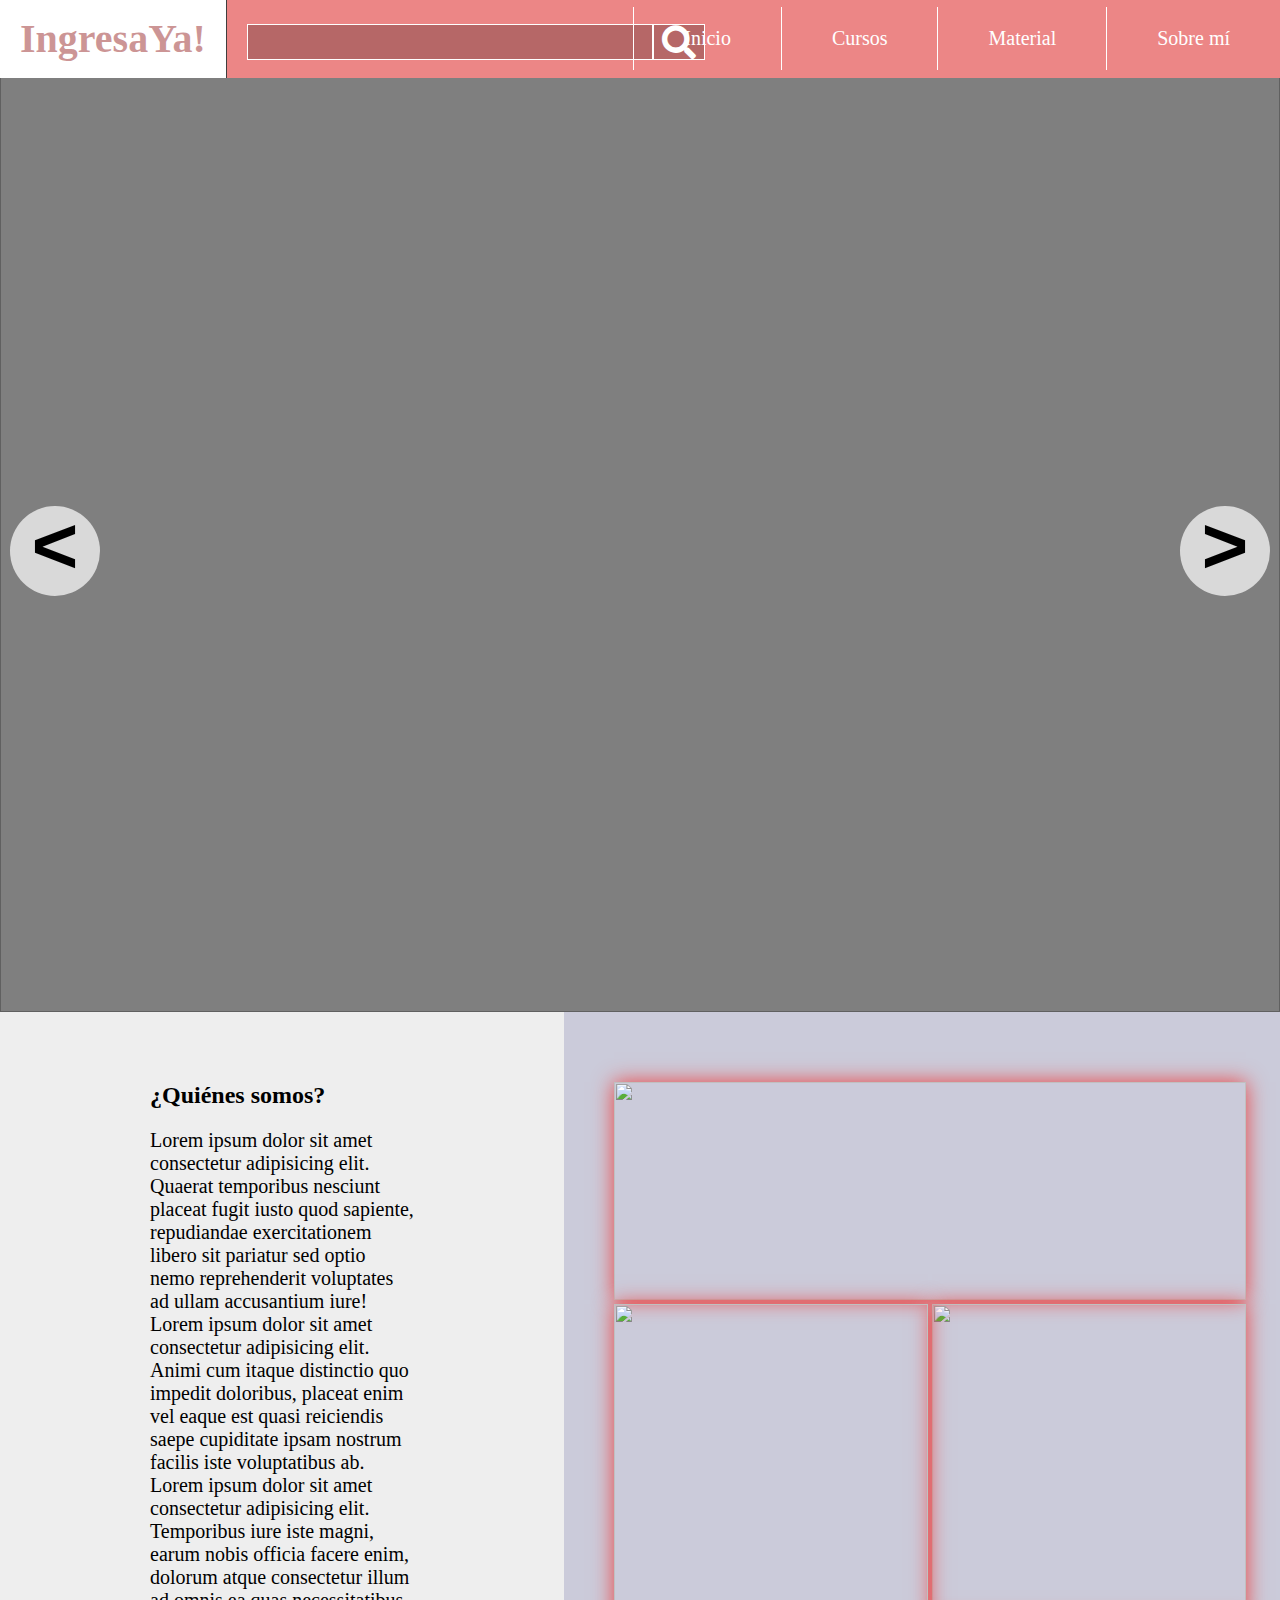
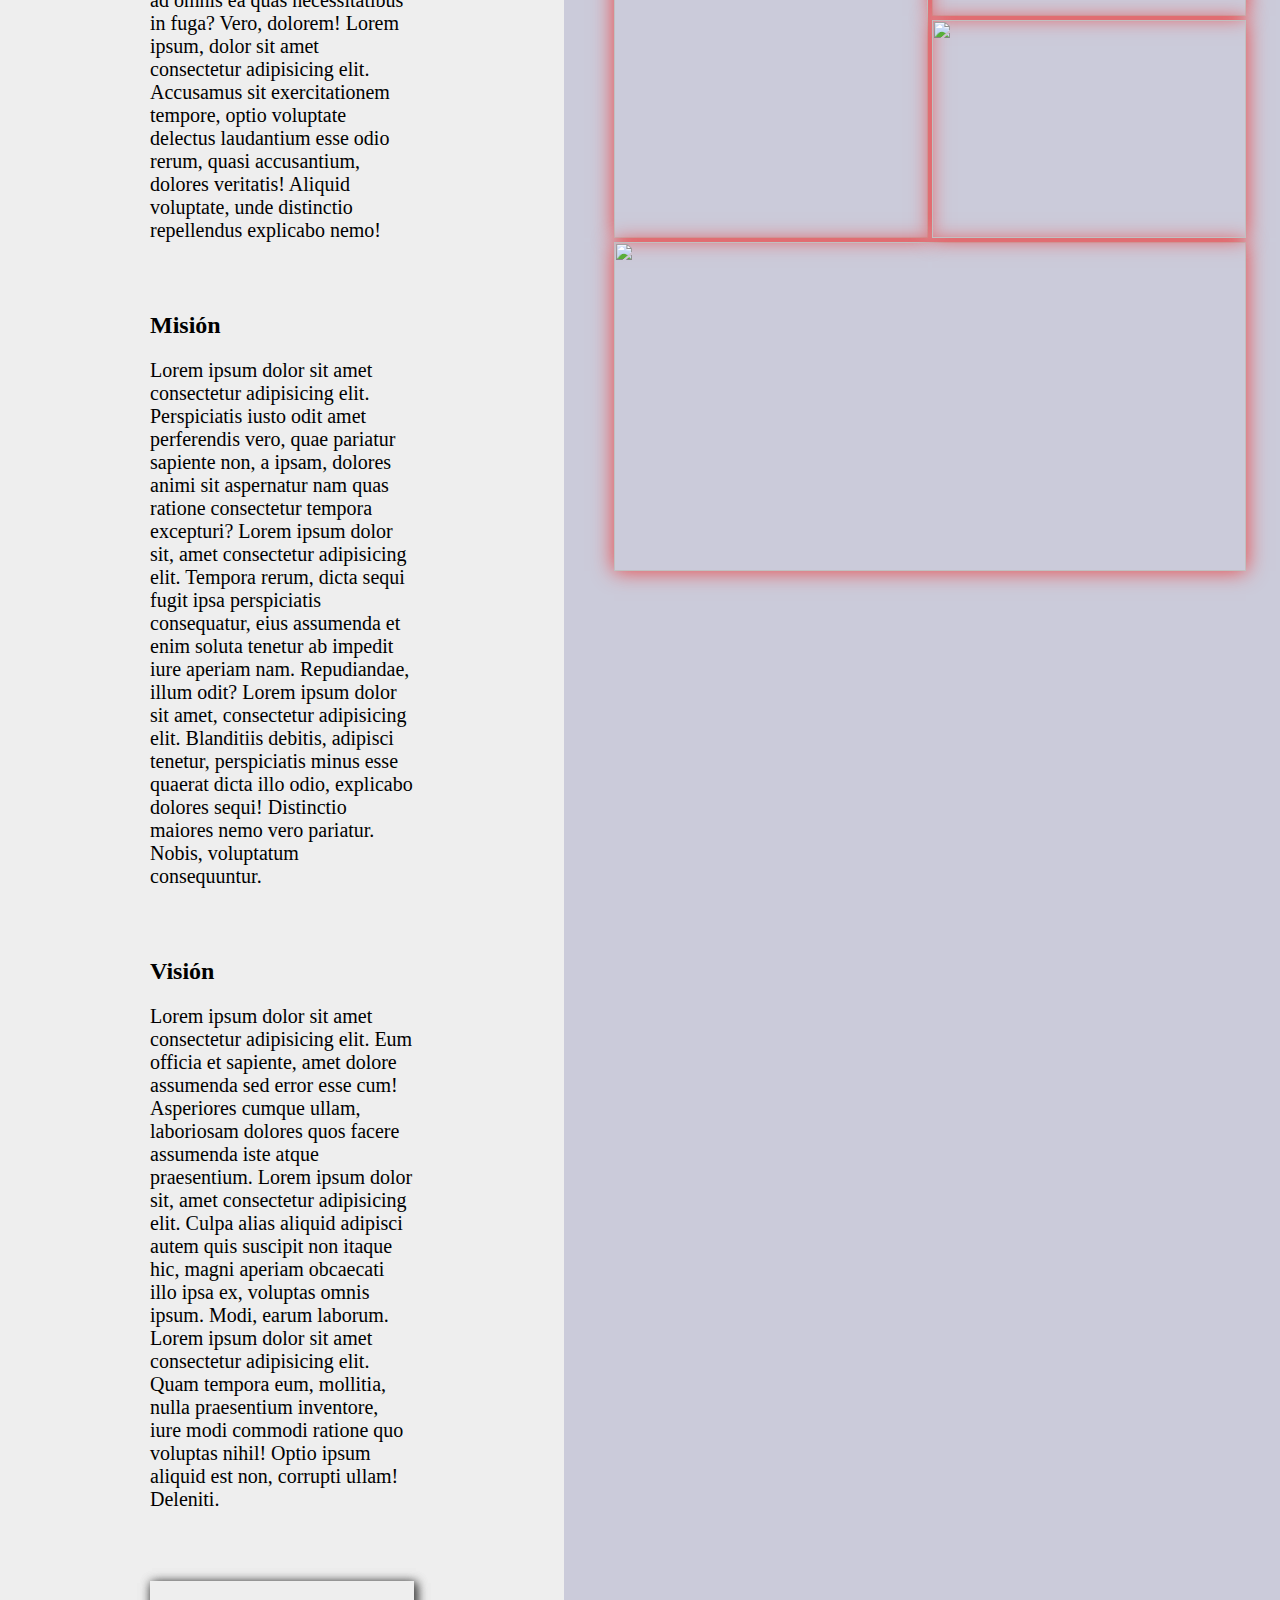
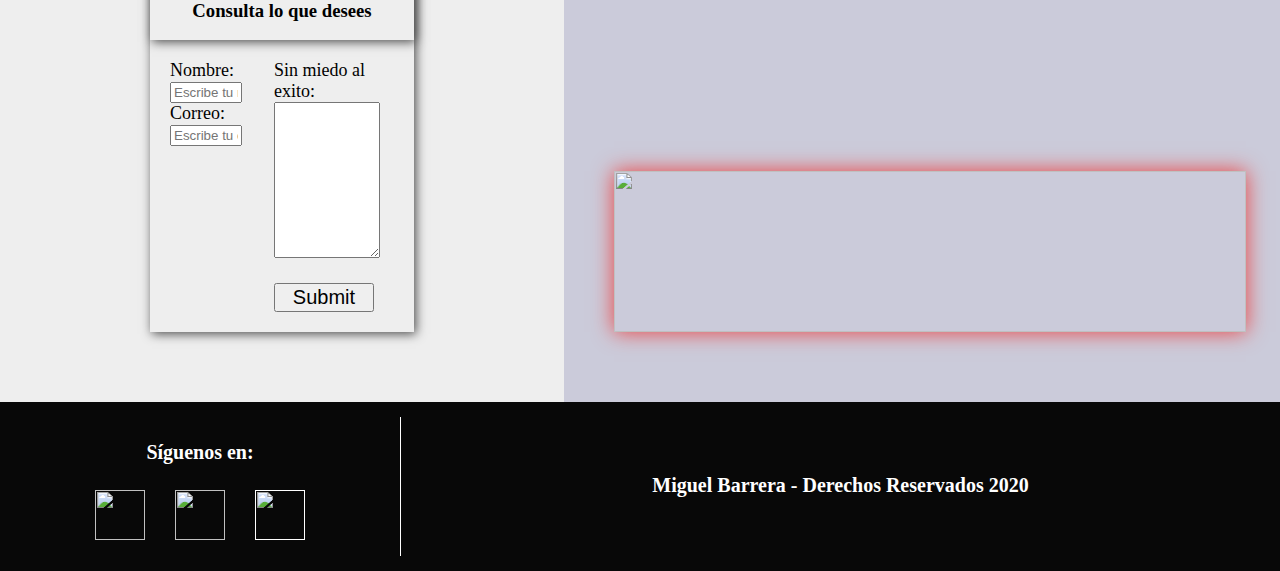
==== index.html @ 3ee65260 "Nuevo acomodo de los ficheros" ====
<!DOCTYPE html>
<html lang="es">  
    <head>
        <title>Pagina Básica</title>
        <meta charset="UTF-8">
        <meta name="author" content="Miguel Barrera">
        <meta name="keywords" content="pagina, web, miguel, html, basico">
        <meta name="copyright" content="Miguel Barrera Inc.">
        <meta name="description" content="Primera página web para poner aprueba mis conocimientos de html, luego de tomar un curso de basico a avanzado sin dormir.¡Viva yo!">
        <meta name="viewport" content="width = device-width, initial-scale = 1.0">
       
        <link rel="stylesheet" href="https://cdnjs.cloudflare.com/ajax/libs/font-awesome/5.15.2/css/all.min.css">
        <link rel="icon" href="html/iconos/libro.ico">
        <link rel="stylesheet" href="css/estilos.css">
        
    </head>
    <body>
        <Header>
            <h1 >IngresaYa!</h1>
            
            
            <nav>
                <div class="header-buscador">    
                    <input type="text" id="cuadro-busqueda">
                    <label for="cuadro-busqueda">
                        <i class="fas fa-search icono-search"></i>
                    </label>
                </div>
                <ul class="menu">
                    <li>    
                        <a  href="index.html">Inicio</a>
                    </li>
                    <li>
                        <a  href="html/cursos.html">Cursos</a>                     
                    </li>
                    <li>
                        <a href="">Material</a>
                    </li>
                    <li>
                        <a href="">Sobre mí</a>
                    </li>
                </ul>
            </nav>
        
        </Header>
        <div class="container-slider">
            <div class="slider" id="slider">
                <div class="slider__section">
                    <img src="imagenes/imgslider1.jpg" alt="" class="img-slider">
                </div>
                <div class="slider__section">
                    <img src="imagenes/imgslider2.jpg" alt="" class="img-slider">
                </div>
                <div class="slider__section">
                    <img src="imagenes/imgslider3.jpg" alt="" class="img-slider">
                </div>
                <div class="slider__section">
                    <img src="imagenes/imgslider4.jpg" alt="" class="img-slider">
                </div>
            </div>
            <div class="slider__btn slider__btn--right" id="btn-right">&#62</div>
            <div class="slider__btn slider__btn--left" id="btn-left">&#60</div>
        </div>
        <script src="js/slider.js"></script>
        <main><article>
            <section>
                <h2>¿Quiénes somos?</h2>
                <p> 
                    Lorem ipsum dolor sit amet consectetur adipisicing elit. Quaerat temporibus nesciunt placeat fugit iusto quod sapiente, repudiandae exercitationem libero sit pariatur sed optio nemo reprehenderit voluptates ad ullam accusantium iure! Lorem ipsum dolor sit amet consectetur adipisicing elit. Animi cum itaque distinctio quo impedit doloribus, placeat enim vel eaque est quasi reiciendis saepe cupiditate ipsam nostrum facilis iste voluptatibus ab. Lorem ipsum dolor sit amet consectetur adipisicing elit. Temporibus iure iste magni, earum nobis officia facere enim, dolorum atque consectetur illum ad omnis ea quas necessitatibus in fuga? Vero, dolorem! Lorem ipsum, dolor sit amet consectetur adipisicing elit. Accusamus sit exercitationem tempore, optio voluptate delectus laudantium esse odio rerum, quasi accusantium, dolores veritatis! Aliquid voluptate, unde distinctio repellendus explicabo nemo!
                </p>
            </section>
            
            <section>
                <h2>Misión</h2>
                <p>
                    Lorem ipsum dolor sit amet consectetur adipisicing elit. Perspiciatis iusto odit amet perferendis vero, quae pariatur sapiente non, a ipsam, dolores animi sit aspernatur nam quas ratione consectetur tempora excepturi? Lorem ipsum dolor sit, amet consectetur adipisicing elit. Tempora rerum, dicta sequi fugit ipsa perspiciatis consequatur, eius assumenda et enim soluta tenetur ab impedit iure aperiam nam. Repudiandae, illum odit? Lorem ipsum dolor sit amet, consectetur adipisicing elit. Blanditiis debitis, adipisci tenetur, perspiciatis minus esse quaerat dicta illo odio, explicabo dolores sequi! Distinctio maiores nemo vero pariatur. Nobis, voluptatum  consequuntur.
                </p>
            </section>
            
            <section>
                <h2>Visión</h2>
                <p>
                    Lorem ipsum dolor sit amet consectetur adipisicing elit. Eum officia et sapiente, amet dolore assumenda sed error esse cum! Asperiores cumque ullam, laboriosam dolores quos facere assumenda iste atque praesentium. Lorem ipsum dolor sit, amet consectetur adipisicing elit. Culpa alias aliquid adipisci autem quis suscipit non itaque hic, magni aperiam obcaecati illo ipsa ex, voluptas omnis ipsum. Modi, earum laborum. Lorem ipsum dolor sit amet consectetur adipisicing elit. Quam tempora eum, mollitia, nulla praesentium inventore, iure modi commodi ratione quo voluptas nihil! Optio ipsum aliquid est non, corrupti ullam! Deleniti.
                </p>
            </section>
            <section class="section__formulario">
                <h3>Consulta lo que desees</h3>
                <form action="" class="article_formulario">
                    <div class="columna_left">
                        <p class="name">Nombre:<input type="text" placeholder="Escribe tu nombre"></p>
                    
                        <p>Correo:<input type="email" placeholder="Escribe tu correo"></p>
                    </div>    
                    <div class="columna_right">
                        <p>Sin miedo al exito:<br>
                            <textarea   name="" id="" cols="30" rows="10"></textarea>
                        </p>
                    
                        <p><input type="submit"></p>
                    </div>
                </form>
            </section>
        </article>
        <aside>
            <div class="container-img_aside">
                <div class="container__img--motivacional">
                    <img src="imagenes/img_motivacional1.jpg" alt="" class="img_motivacional1 img_motivacional">
                </div>
                <div class="container__img--motivacional">
                    <img src="imagenes/img_motivacional2.jpg" alt="" class="img_motivacional2 img_motivacional">
                </div>
                <div class="container__img--motivacional">
                    <img src="imagenes/img_motivacional3.jpg" alt="" class="img_motivacional3 img_motivacional">
                </div>
                <div class="container__img--motivacional">
                    <img src="imagenes/img_motivacional4.jpg" alt="" class="img_motivacional4 img_motivacional">
                </div>
                <div class="container__img--motivacional">
                    <img src="imagenes/img_motivacional5.jpg" alt="" class="img_motivacional5 img_motivacional">
                </div>
                <div class="container__img--motivacional">
                    <img src="imagenes/img_motivacional6.jpg" alt="" class="img_motivacional6 img_motivacional">
                </div>
            </div>
        </aside> </main>
        <footer>
            <div class="section-redes">
                <h4>Síguenos en:</h4>
                <ul>
                    <li>                         
                        <a target="_blank" href="https://www.facebook.com/profile.php?id=100009498338437">
                            <img class="redes__icono" src="facebook.ico" alt="">
                        </a>                       
                    </li>
                    <li>                           
                        <a target="_blank" href="https://www.instagram.com/miguelangel_bp23/">
                            <img class="redes__icono" src="instagram.ico" alt="">
                        </a>
                    </li>
                    <li>                       
                        <a  href="">
                            <img class="redes__icono" src="tiktok.ico" alt="">
                        </a>
                    </li>
                </ul>
            </div>
            <div class="section-autor">
                <h4>Miguel Barrera - Derechos Reservados 2020</h4>
            </div>
        </footer>
    </body>
</html>
---- css/estilos.css ----
body {
    padding: 0;
    margin: 0;
}
a{
    color: #fff;
    text-decoration: none;
}
/*Inicio edicion header*/
header {
    position: relative;
    display: flex;
    background-color: rgb(236, 134, 134);
    height: 78px;
    width: 100%;
    position: fixed;
    z-index: 200;
}
header h1 {
    background-color: rgba(182, 102, 102, 0.685);
    position: relative;
    color: #fff;
    margin: 0;
    padding: 15px 20px;
    font-size: 40px;
    border-right:1px solid rgb(63, 62, 62);
}
header h1:hover {
    transform: rotateX(720deg);
    transition: all 01s;
    background-color: rgb(255, 255, 255);
    color:rgba(182, 102, 102, 0.685);
}
.header-buscador { 
    position: absolute;
    padding: 20px;
    margin: 0;
    left: 0;
    display: flex;
}
header div input {
    height: 32px;
    width: 400px;
    position: relative;
    top: 4px;
    background-color: rgb(0, 0, 0, 0.226);
    color: rgb(255, 255, 255);
    outline: none;
    border: 1px solid #fff;
    font-size: 15px;
}
header div i {
    position: relative;
    background-color: rgba(0, 0, 0, 0.226);
    margin:0;
    font-size: 34px;
    top: 4px;
    border: 0.5px solid rgb(255, 255, 255); 
    width: 50px;
    text-align: center;
    color: #fff;
}
header div i:hover {
    background-color: rgb(128, 125, 125);
    cursor: pointer;
}
nav {
    position: relative;
    width: 100%;
}
nav .menu {
    position: absolute;
    display: flex;
    list-style: none;
    margin: 0;
    padding: 7px 0px;
    
    right: 0;
}
.menu li {
    margin: 0;
    padding: 20px 50px;
    font-size: 20px;
    border-left: 1px solid #fff;
}
.menu li:hover {
    transition: all 0.3s;
    border-left: 1px solid #000;
    box-shadow: 0px 0px 5px #000;
    background-color: rgba(182, 102, 102, 0.685);
}
/*Fin edicion header*/
/*Inicio edicion del slider*/
.container-slider {
    width: 100%;
    max-width: 100%;
    position: relative;
    overflow: hidden;
}
.slider {
    display: flex;
    width: 400%;
    height: 1012px;
    margin-left: -100%;
}
.slider:after {
    content: "";
    position: absolute;
    top: 0;
    left: 0;
    width: 100%;
    background: rgba(0,0,0,0.5);
    height: 100%;
}
.slider__section {
    width: 100%;
}
.img-slider {
    width: 100%;
    height: 100%;
    object-fit: cover;
}
.slider__btn {
    position: absolute;
    width: 90px;
    height: 90px;
    top: 50%;
    background: rgba(255, 255, 255, 0.7);
    text-align: center;
    font-size: 80px;
    font-weight: bold;
    font-family: monospace;
    border-radius: 50%;
    cursor: pointer;
}
.slider__btn:hover {
    background: #fff;
}
.slider__btn--right {
    right: 10px;
}
.slider__btn--left {
    left: 10px;
}
/*Fin edicion del slider*/

/*Inicio edicion Main*/
main {
    display: flex;
}
main section p {
    font-size: 20px;
}
article {
    padding: 0px 150px 0px 150px;
    background-color: rgb(238, 238, 238);
}   
article section {
    margin: 70px 0px;
}
.section__formulario {   
    box-shadow: 2px 2px 10px rgb(77, 77, 77);
}
.section__formulario h3 {
    text-align: center;    
    box-shadow: 2px 2px 10px rgb(77, 77, 77);
    height: 100%;
    margin: 0;
    padding: 18.720px 0px;
}
.article_formulario {
    width: 100%;
    display: flex;
    position: relative; 
    height: 100%;
}
.columna_left {
    padding: 0px 0px 0px 20px;
}
.columna_left p{
    margin: 0;
    font-size: 18px;
}
.columna_left input {
    width: 100%;
}
.columna_left .name {
    margin-top: 20px;
}
.columna_right {
    margin: auto;
    padding: 0px 20px;
    width:100%;
}
.columna_right textarea {
    width: 100%;
}
.columna_right p {
    font-size: 18px;
    margin: 20px;
}
.columna_right input {
    font-size: 20px;
    width: 100px;
}
aside {
    display: block;
    padding: 70px 50px;
    background-color: rgb(203, 203, 218);
}
main aside .container-img_aside {
    width: 100%;
    height: 100%;
    text-align: center;
    width: 632px;
    position: relative;
    
}
main aside .img_motivacional {
    box-shadow: 0px 0px 20px  rgb(236, 64, 64);
}
main aside .img_motivacional:hover {
    box-shadow: 0px 0px 20px  rgb(144, 64, 236);
}
main aside .img_motivacional1 {
    position: absolute;
    left: 0;
    width: 632px;
    height: 218px;
}
main aside .img_motivacional2 {
    position: absolute;
    right: 0;
    top: 222px;
    width: 314px;
    height: 312px;
}
main aside .img_motivacional3 {
    position: absolute;
    top: 222px;
    left: 0;
    width: 314px;
    height: 534.3px;
}
main aside .img_motivacional4 {
    position: absolute;
    top: 760.3px;
    right: 0;
    width: 632px;
    height: 328.3px;
}
main aside .img_motivacional5 {
    position: absolute;
    top: 538px;
    right: 0;
    width: 314px;
    height: 218.3px;
}
main aside .img_motivacional6 {
    position: absolute;
    bottom: 0;
    left: 0;
    width: 632px;
    height: 161px;
}
/*Fin edicion Main*/

/*Inicio edicion de footer*/
footer {
    display: flex;
    position: relative;
    background-color:rgb(8, 8, 8);
    color: #fff;
    padding: 15px 0px;
}
.section-redes{
    text-align:center;
    border-right: 1px solid #fff;
    padding: 0px 80px;
}
.section-redes ul {
    list-style: none;
    padding-left: 0;
    display: flex;
    position: relative;
}
.section-redes ul li {
    width: 50px;
    height: 50px;
    margin:auto;
    padding: 0px 15px;
}
.section-redea a {
    width: 100%;
    height:100%;
}
.section-redes ul li img {
    height: 100%;
    width: 100%;
}
.section-redes img:hover {
    opacity: 0.3;
}
.section-autor {
    position: relative;
    margin: auto;
}
footer h4 {
    font-size: 20px;
    margin-top:23.1px
}
/*Fin edicion de footer*/
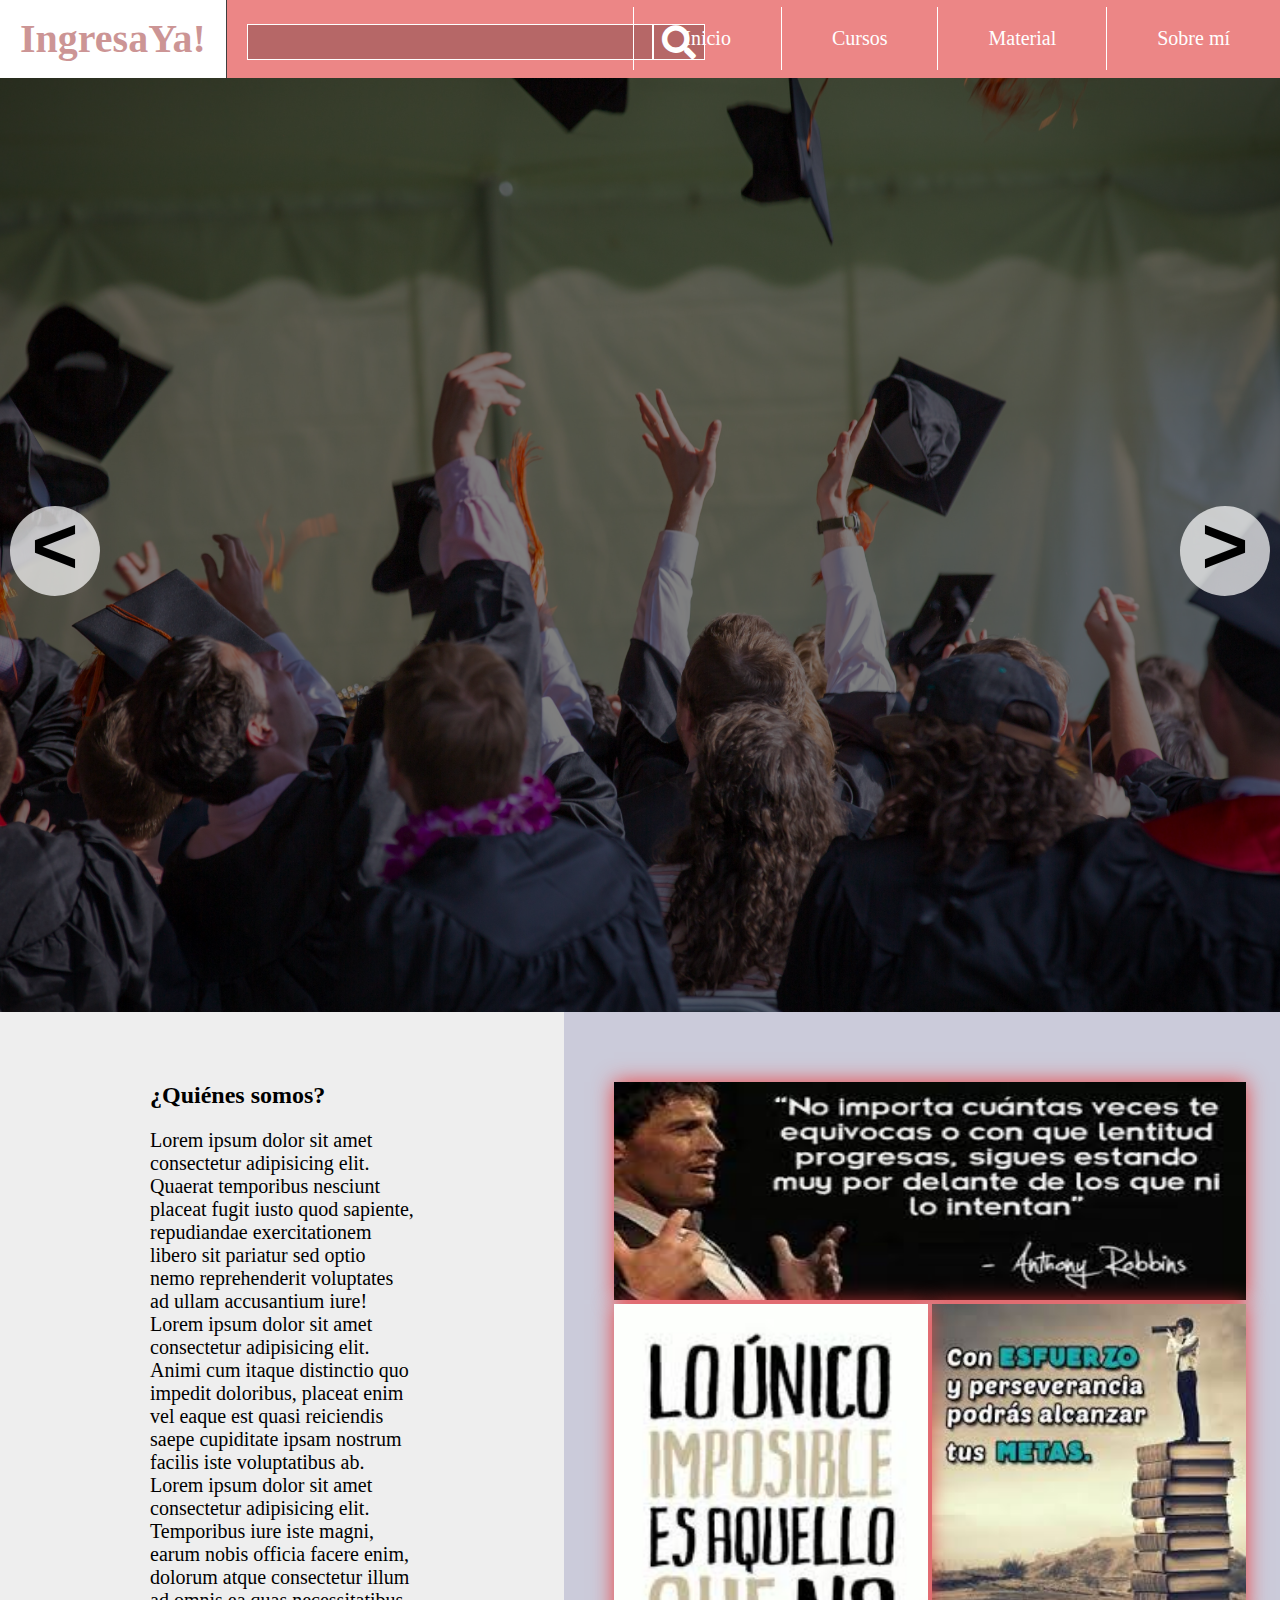
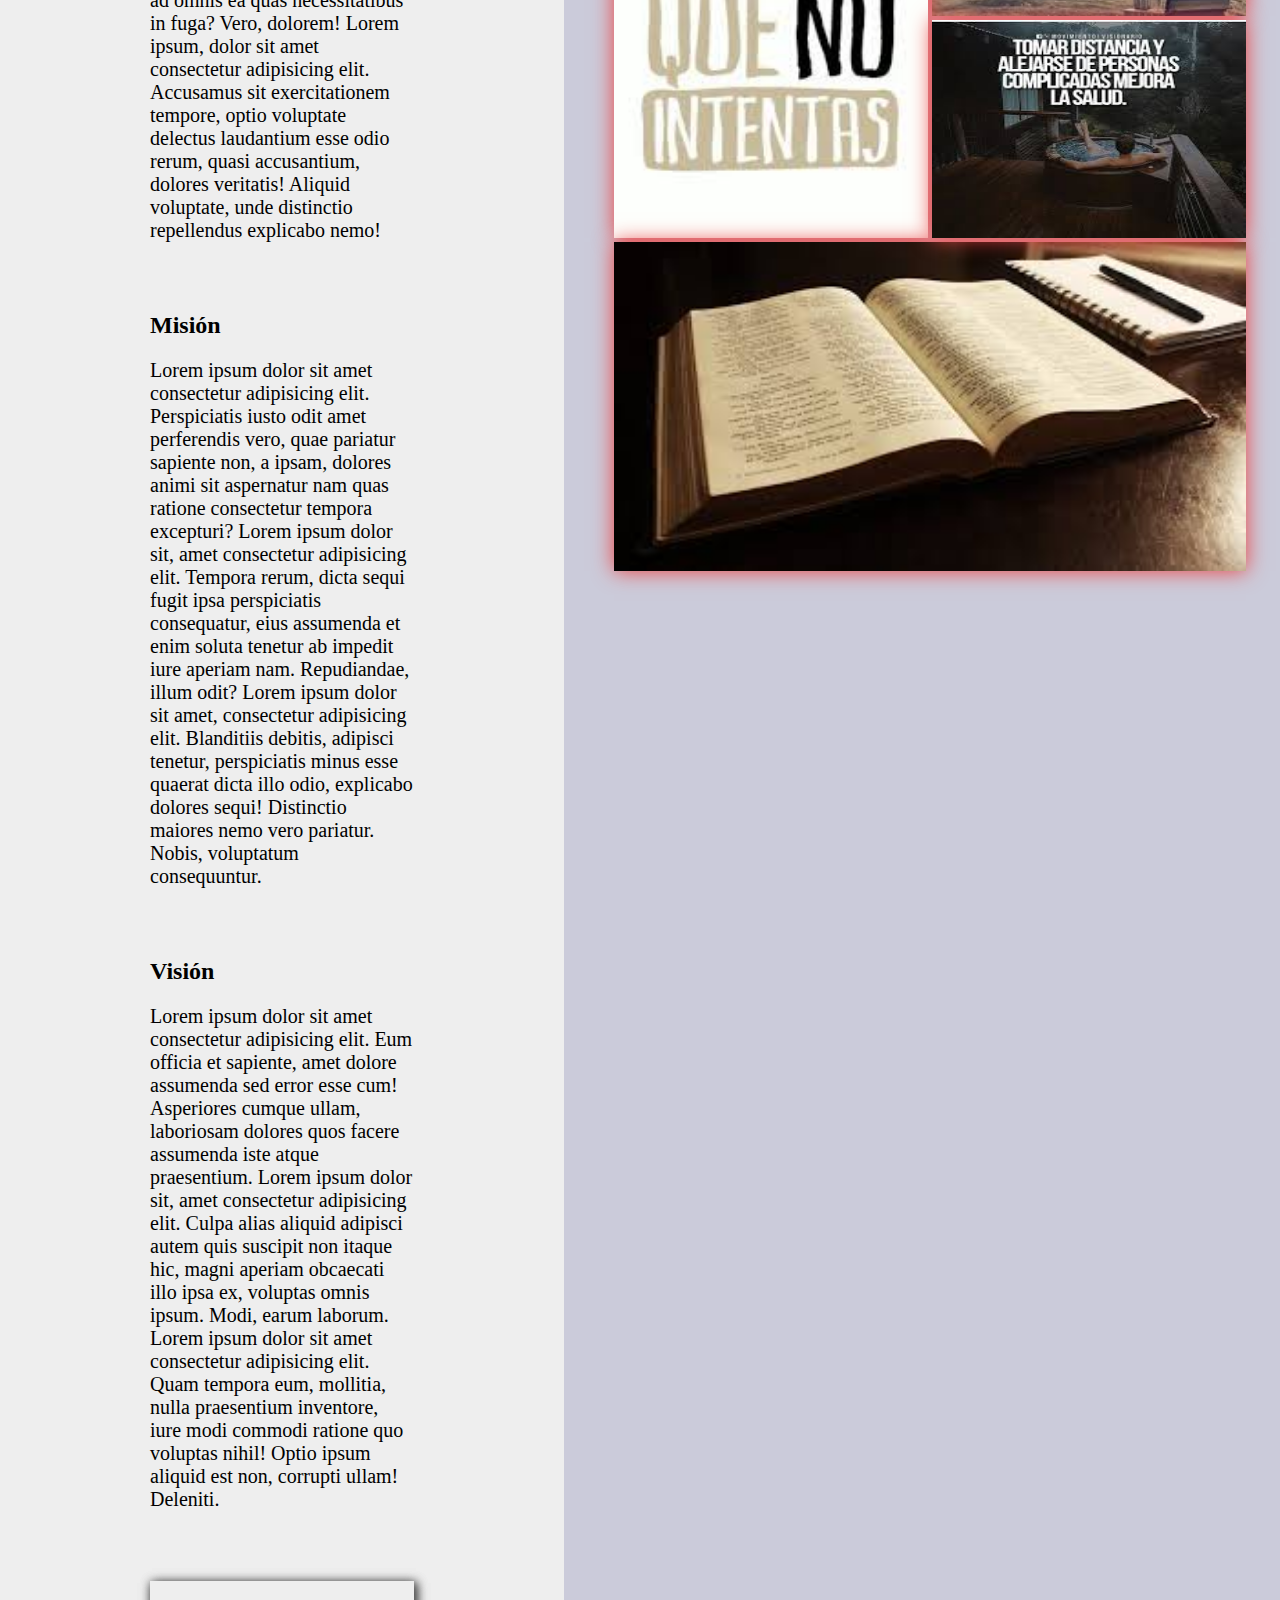
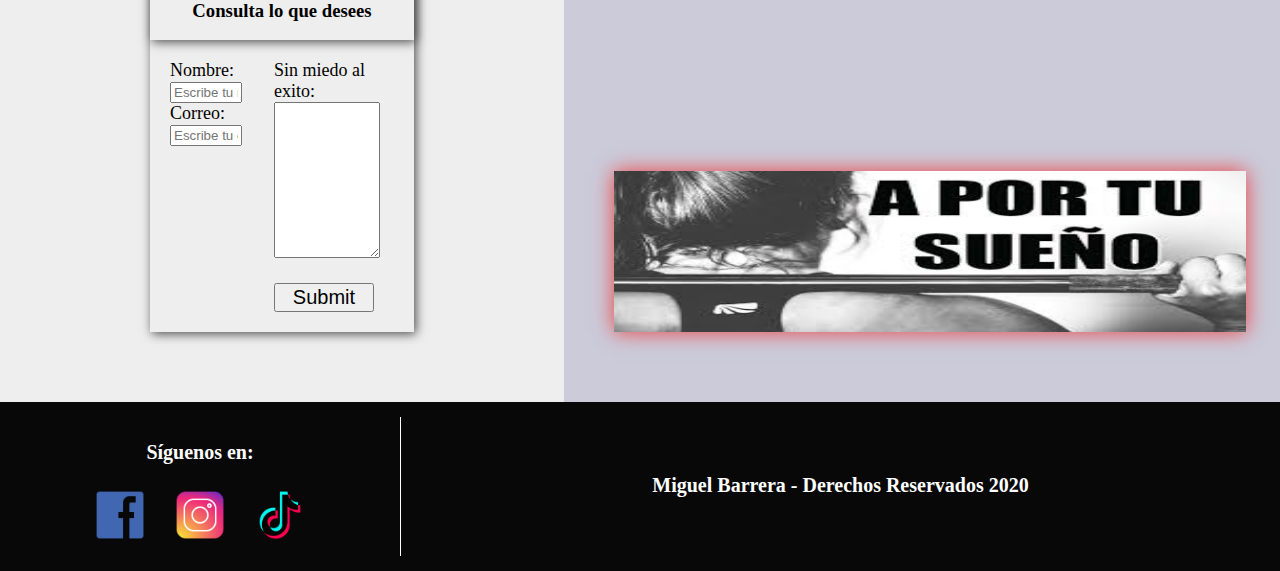
==== commit b15ea5f4: "New cambio de rutas" ====
--- a/index.html
+++ b/index.html
@@ -46,16 +46,16 @@
         <div class="container-slider">
             <div class="slider" id="slider">
                 <div class="slider__section">
-                    <img src="imagenes/imgslider1.jpg" alt="" class="img-slider">
+                    <img src="html/imagenes/imgslider1.jpg" alt="" class="img-slider">
                 </div>
                 <div class="slider__section">
-                    <img src="imagenes/imgslider2.jpg" alt="" class="img-slider">
+                    <img src="html/imagenes/imgslider2.jpg" alt="" class="img-slider">
                 </div>
                 <div class="slider__section">
-                    <img src="imagenes/imgslider3.jpg" alt="" class="img-slider">
+                    <img src="html/imagenes/imgslider3.jpg" alt="" class="img-slider">
                 </div>
                 <div class="slider__section">
-                    <img src="imagenes/imgslider4.jpg" alt="" class="img-slider">
+                    <img src="html/imagenes/imgslider4.jpg" alt="" class="img-slider">
                 </div>
             </div>
             <div class="slider__btn slider__btn--right" id="btn-right">&#62</div>
@@ -104,22 +104,22 @@
         <aside>
             <div class="container-img_aside">
                 <div class="container__img--motivacional">
-                    <img src="imagenes/img_motivacional1.jpg" alt="" class="img_motivacional1 img_motivacional">
+                    <img src="html/imagenes/img_motivacional1.jpg" alt="" class="img_motivacional1 img_motivacional">
                 </div>
                 <div class="container__img--motivacional">
-                    <img src="imagenes/img_motivacional2.jpg" alt="" class="img_motivacional2 img_motivacional">
+                    <img src="html/imagenes/img_motivacional2.jpg" alt="" class="img_motivacional2 img_motivacional">
                 </div>
                 <div class="container__img--motivacional">
-                    <img src="imagenes/img_motivacional3.jpg" alt="" class="img_motivacional3 img_motivacional">
+                    <img src="html/imagenes/img_motivacional3.jpg" alt="" class="img_motivacional3 img_motivacional">
                 </div>
                 <div class="container__img--motivacional">
-                    <img src="imagenes/img_motivacional4.jpg" alt="" class="img_motivacional4 img_motivacional">
+                    <img src="html/imagenes/img_motivacional4.jpg" alt="" class="img_motivacional4 img_motivacional">
                 </div>
                 <div class="container__img--motivacional">
-                    <img src="imagenes/img_motivacional5.jpg" alt="" class="img_motivacional5 img_motivacional">
+                    <img src="html/imagenes/img_motivacional5.jpg" alt="" class="img_motivacional5 img_motivacional">
                 </div>
                 <div class="container__img--motivacional">
-                    <img src="imagenes/img_motivacional6.jpg" alt="" class="img_motivacional6 img_motivacional">
+                    <img src="html/imagenes/img_motivacional6.jpg" alt="" class="img_motivacional6 img_motivacional">
                 </div>
             </div>
         </aside> </main>
@@ -129,17 +129,17 @@
                 <ul>
                     <li>                         
                         <a target="_blank" href="https://www.facebook.com/profile.php?id=100009498338437">
-                            <img class="redes__icono" src="facebook.ico" alt="">
+                            <img class="redes__icono" src="html/iconos/facebook.ico" alt="">
                         </a>                       
                     </li>
                     <li>                           
                         <a target="_blank" href="https://www.instagram.com/miguelangel_bp23/">
-                            <img class="redes__icono" src="instagram.ico" alt="">
+                            <img class="redes__icono" src="html/iconos/instagram.ico" alt="">
                         </a>
                     </li>
                     <li>                       
                         <a  href="">
-                            <img class="redes__icono" src="tiktok.ico" alt="">
+                            <img class="redes__icono" src="html/iconos/tiktok.ico" alt="">
                         </a>
                     </li>
                 </ul>
